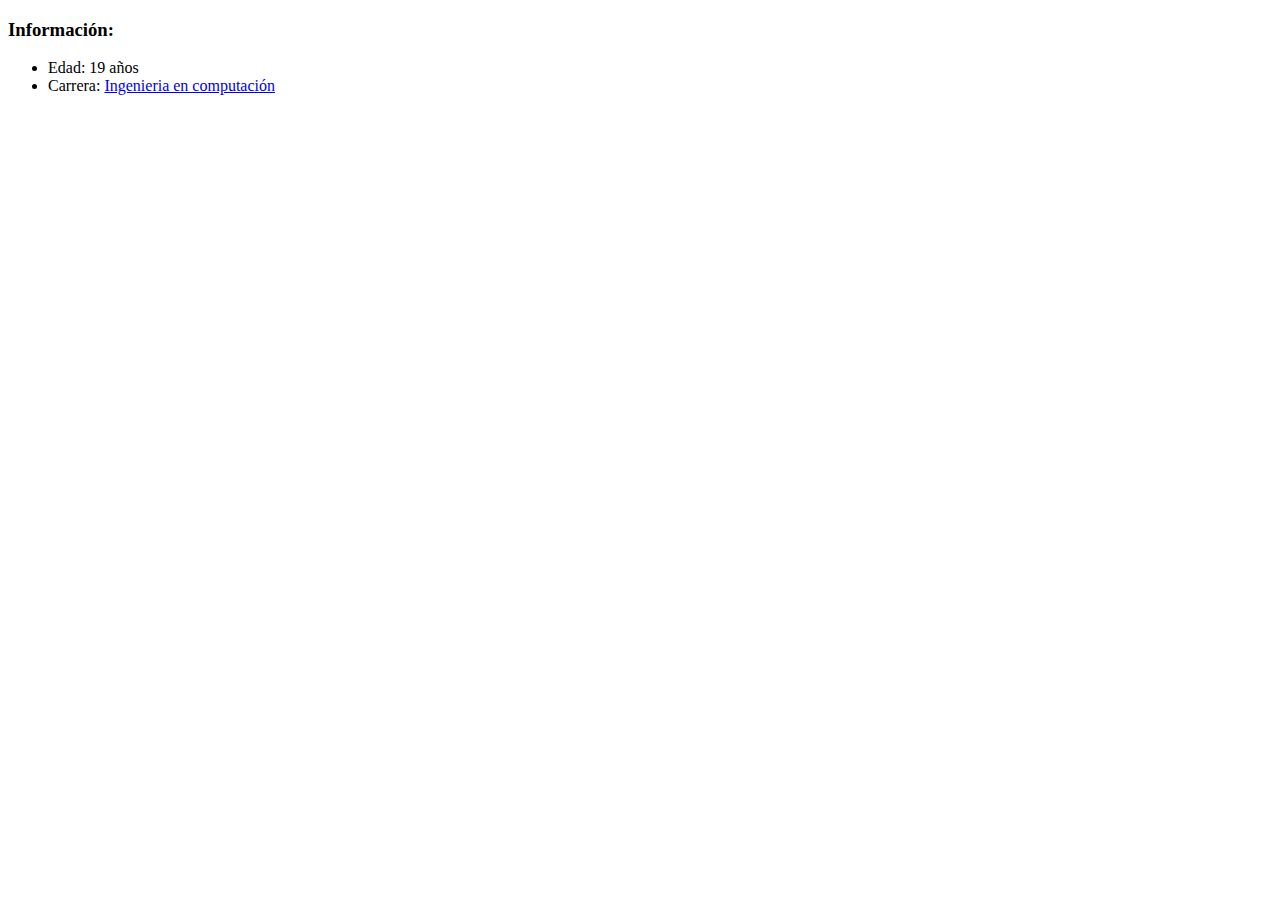
==== computacion.html @ 498fdb93 "Version inicial" ====
<!DOCTYPE html>
<html lang="en" dir="ltr">
  <head>
    <meta charset="utf-8">
    <title>Ingenieria en computación</title>
  </head>
  <body>
    <h3>Información:</h3>
    <ul>
      <li>Edad: 19 años</li>
      <li>Carrera: <a href="https://www.ingenieria.unam.mx/programas_academicos/licenciatura/computacion.php">Ingenieria en computación</a></li>

    </ul>
  </body>
</html>
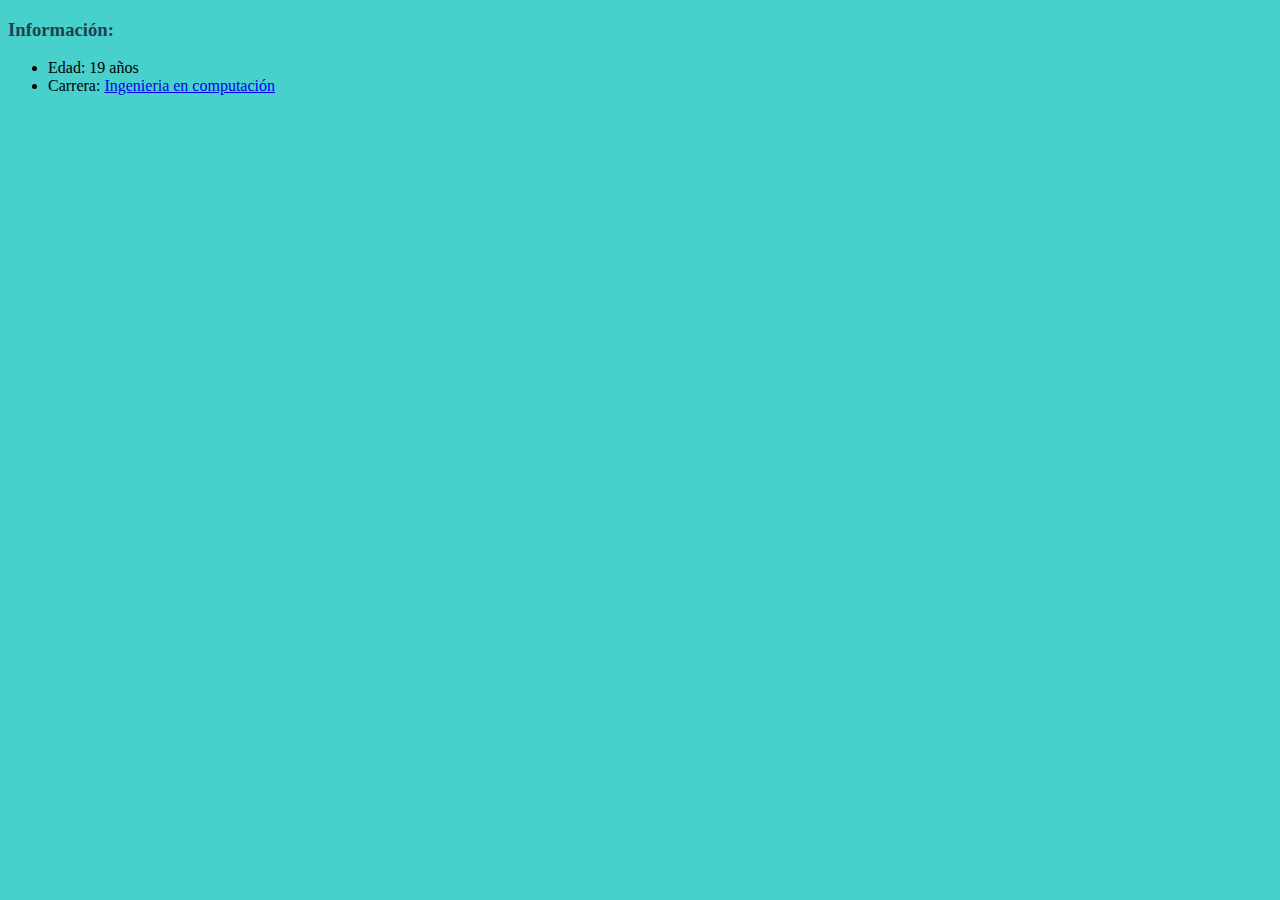
==== commit ea2c0e26: "Add files via upload" ====
--- a/computacion.html
+++ b/computacion.html
@@ -3,6 +3,7 @@
   <head>
     <meta charset="utf-8">
     <title>Ingenieria en computación</title>
+    <link rel="stylesheet" href="css/styles.css">
   </head>
   <body>
     <h3>Información:</h3>
--- a/css/styles.css
+++ b/css/styles.css
@@ -0,0 +1,16 @@
+body{
+  background-color: mediumturquoise;
+}
+h1{
+  color: #204051;
+}
+h3{
+  color: #204051;
+}
+hr{
+  border-style: none;
+  border-top-style: dotted;
+  border-color: white;
+  border-width: 5px;
+  width: 5%;
+}
